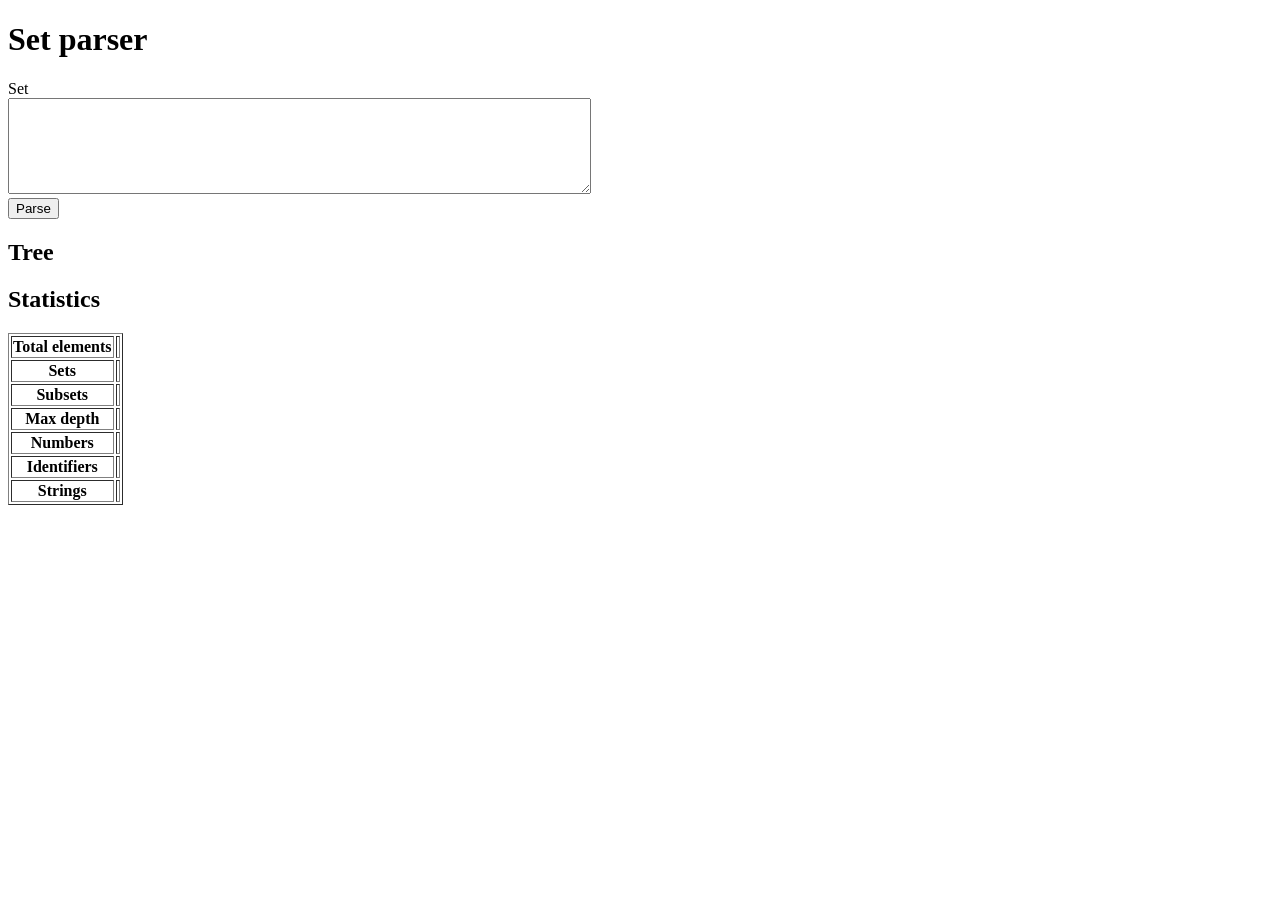
==== src/main/resources/templates/parser/index.html @ dac2f862 "Add index page for parser Adds index.html which contains parser window and stats." ====
<!DOCTYPE html>
<html lang="en" xmlns:th="http://www.thymeleaf.org">
<head>
    <meta charset="UTF-8">
    <title>Set parser</title>
</head>
<body>
<div th:replace="~{fragments/nav :: nav}"></div>

<h1>Set parser</h1>

<form th:action="@{/parse}" th:object="${parseRequest}" method="post">
    <label for="input">Set</label>
    <div>
        <textarea id="input" th:field="*{input}" rows="6" cols="70"></textarea>
    </div>
    <div th:if="${#fields.hasErrors('input')}" th:errors="*{input}"></div>
    <button type="submit">Parse</button>
</form>

<section th:if="${result != null}">
    <h2>Tree</h2>
    <pre th:text="${result.tree()}"></pre>

    <h2>Statistics</h2>
    <table border="1">
        <tr><th>Total elements</th><td th:text="${result.stats().totalElements()}"></td></tr>
        <tr><th>Sets</th><td th:text="${result.stats().setCount()}"></td></tr>
        <tr><th>Subsets</th><td th:text="${result.stats().subsets()}"></td></tr>
        <tr><th>Max depth</th><td th:text="${result.stats().maxDepth()}"></td></tr>
        <tr><th>Numbers</th><td th:text="${result.stats().numberCount()}"></td></tr>
        <tr><th>Identifiers</th><td th:text="${result.stats().identifierCount()}"></td></tr>
        <tr><th>Strings</th><td th:text="${result.stats().stringCount()}"></td></tr>
    </table>
</section>
</body>
</html>
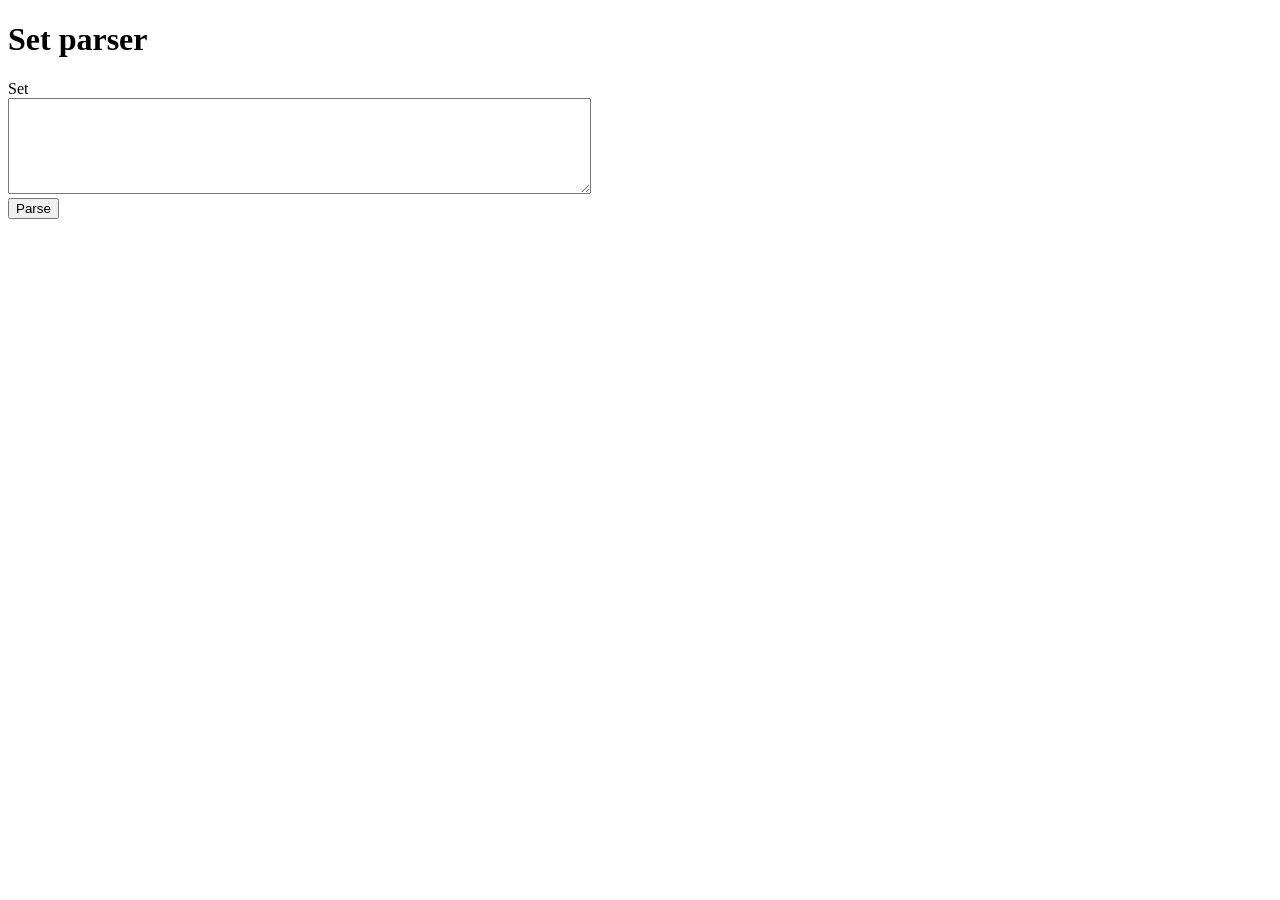
==== commit 176958c6: "Add index and result pages" ====
--- a/src/main/resources/templates/parser/index.html
+++ b/src/main/resources/templates/parser/index.html
@@ -17,21 +17,5 @@
     <div th:if="${#fields.hasErrors('input')}" th:errors="*{input}"></div>
     <button type="submit">Parse</button>
 </form>
-
-<section th:if="${result != null}">
-    <h2>Tree</h2>
-    <pre th:text="${result.tree()}"></pre>
-
-    <h2>Statistics</h2>
-    <table border="1">
-        <tr><th>Total elements</th><td th:text="${result.stats().totalElements()}"></td></tr>
-        <tr><th>Sets</th><td th:text="${result.stats().setCount()}"></td></tr>
-        <tr><th>Subsets</th><td th:text="${result.stats().subsets()}"></td></tr>
-        <tr><th>Max depth</th><td th:text="${result.stats().maxDepth()}"></td></tr>
-        <tr><th>Numbers</th><td th:text="${result.stats().numberCount()}"></td></tr>
-        <tr><th>Identifiers</th><td th:text="${result.stats().identifierCount()}"></td></tr>
-        <tr><th>Strings</th><td th:text="${result.stats().stringCount()}"></td></tr>
-    </table>
-</section>
 </body>
 </html>
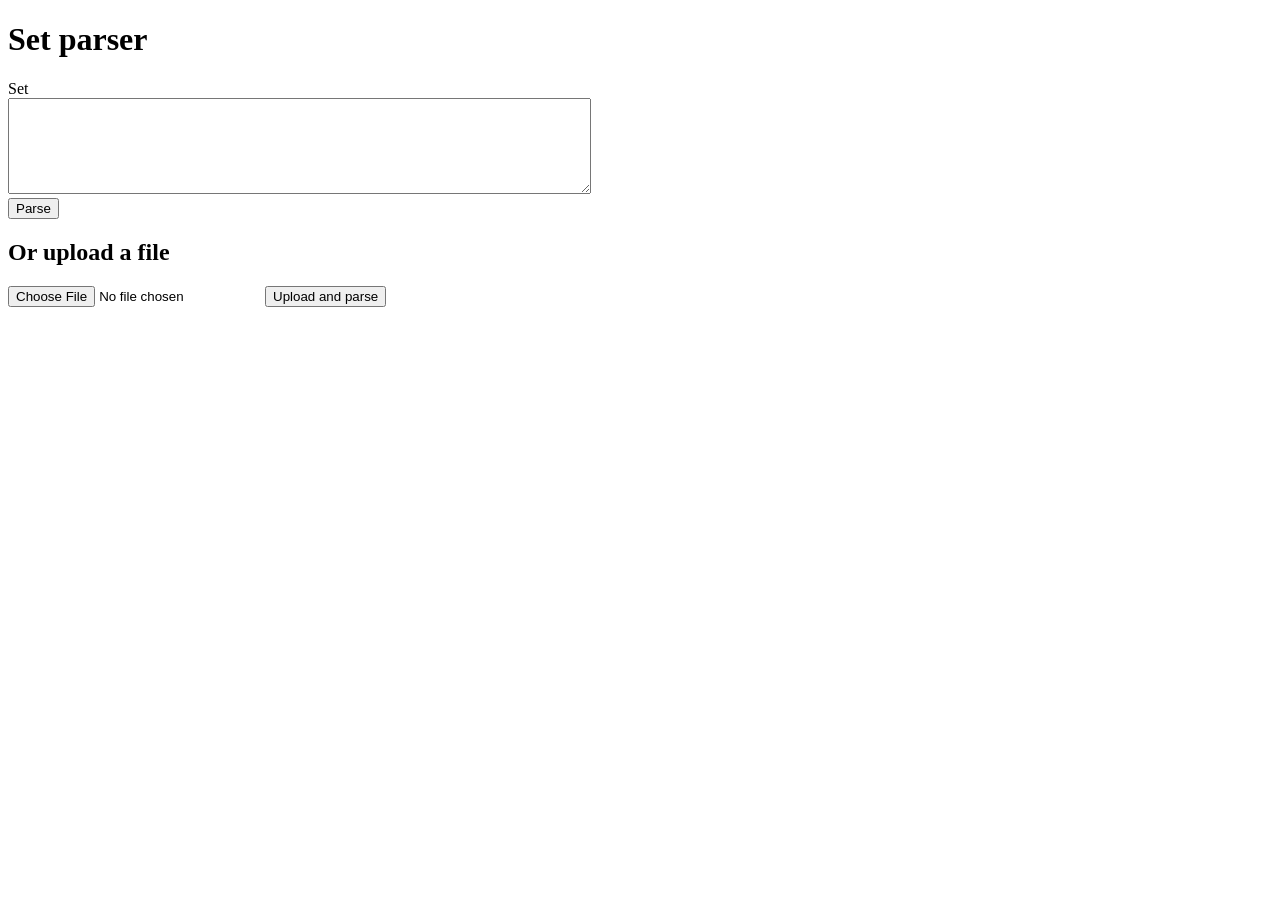
==== commit 9d87d8ba: "Add file import for index page Contains Choose file button, Upload and parse button. Throws errors i" ====
--- a/src/main/resources/templates/parser/index.html
+++ b/src/main/resources/templates/parser/index.html
@@ -17,5 +17,13 @@
     <div th:if="${#fields.hasErrors('input')}" th:errors="*{input}"></div>
     <button type="submit">Parse</button>
 </form>
+
+<h2>Or upload a file</h2>
+
+<form th:action="@{/parse/file}" method="post" enctype="multipart/form-data">
+    <input type="file" id="file" name="file" accept=".txt,text/plain">
+    <button type="submit">Upload and parse</button>
+    <div th:if="${fileError != null}" th:text="${fileError}"></div>
+</form>
 </body>
 </html>
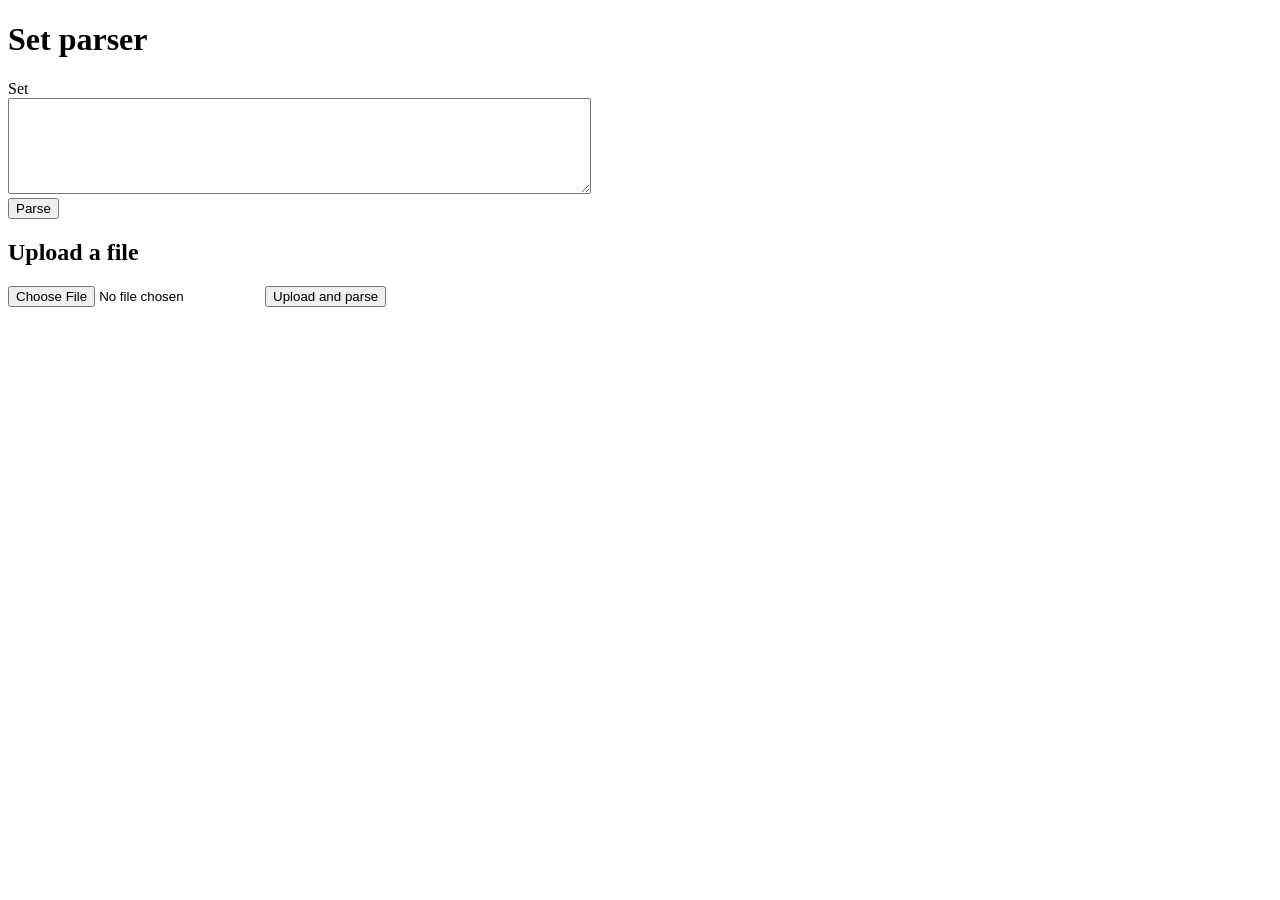
==== commit 86bcceaf: "Changed text index page" ====
--- a/src/main/resources/templates/parser/index.html
+++ b/src/main/resources/templates/parser/index.html
@@ -18,7 +18,7 @@
     <button type="submit">Parse</button>
 </form>
 
-<h2>Or upload a file</h2>
+<h2>Upload a file</h2>
 
 <form th:action="@{/parse/file}" method="post" enctype="multipart/form-data">
     <input type="file" id="file" name="file" accept=".txt,text/plain">
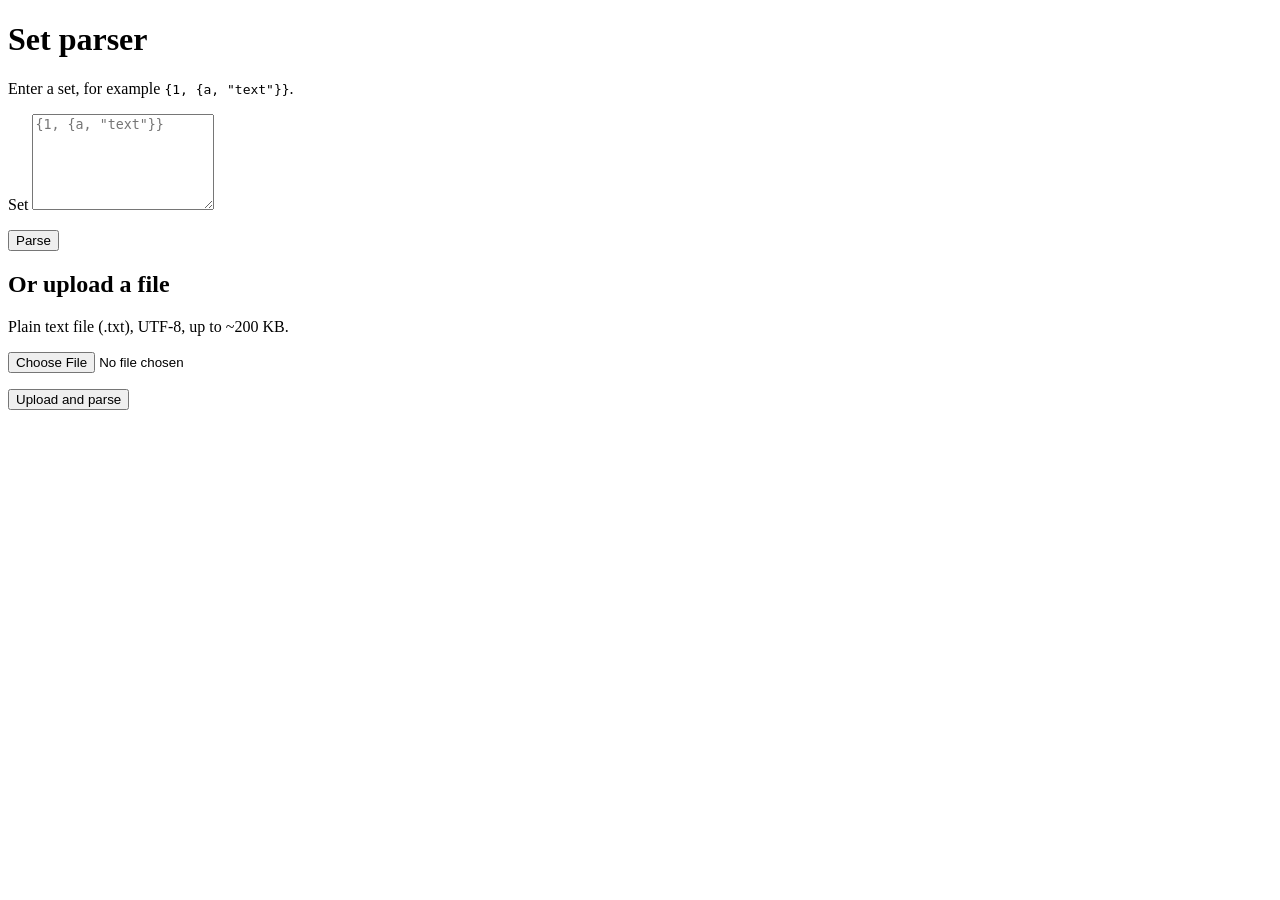
==== commit ab148ae7: "Add css for all pages Adds css and site now has css." ====
--- a/src/main/resources/templates/parser/index.html
+++ b/src/main/resources/templates/parser/index.html
@@ -1,29 +1,32 @@
 <!DOCTYPE html>
 <html lang="en" xmlns:th="http://www.thymeleaf.org">
-<head>
-    <meta charset="UTF-8">
-    <title>Set parser</title>
-</head>
+<head th:replace="~{fragments/head :: head('Parser')}"></head>
 <body>
 <div th:replace="~{fragments/nav :: nav}"></div>
 
-<h1>Set parser</h1>
+<main class="container">
+    <h1>Set parser</h1>
+    <p class="muted">Enter a set, for example <code>{1, {a, "text"}}</code>.</p>
 
-<form th:action="@{/parse}" th:object="${parseRequest}" method="post">
-    <label for="input">Set</label>
-    <div>
-        <textarea id="input" th:field="*{input}" rows="6" cols="70"></textarea>
-    </div>
-    <div th:if="${#fields.hasErrors('input')}" th:errors="*{input}"></div>
-    <button type="submit">Parse</button>
-</form>
+    <form class="card" th:action="@{/parse}" th:object="${parseRequest}" method="post">
+        <div class="field">
+            <label for="input">Set</label>
+            <textarea id="input" th:field="*{input}" rows="6" spellcheck="false"
+                      placeholder='{1, {a, "text"}}'></textarea>
+            <p class="field-error" th:if="${#fields.hasErrors('input')}" th:errors="*{input}"></p>
+        </div>
+        <button type="submit" class="btn btn-primary">Parse</button>
+    </form>
 
-<h2>Upload a file</h2>
-
-<form th:action="@{/parse/file}" method="post" enctype="multipart/form-data">
-    <input type="file" id="file" name="file" accept=".txt,text/plain">
-    <button type="submit">Upload and parse</button>
-    <div th:if="${fileError != null}" th:text="${fileError}"></div>
-</form>
+    <form class="card" th:action="@{/parse/file}" method="post" enctype="multipart/form-data">
+        <h2>Or upload a file</h2>
+        <p class="muted">Plain text file (.txt), UTF-8, up to ~200 KB.</p>
+        <div class="field">
+            <input type="file" id="file" name="file" accept=".txt,text/plain">
+            <p class="field-error" th:if="${fileError != null}" th:text="${fileError}"></p>
+        </div>
+        <button type="submit" class="btn btn-secondary">Upload and parse</button>
+    </form>
+</main>
 </body>
 </html>
